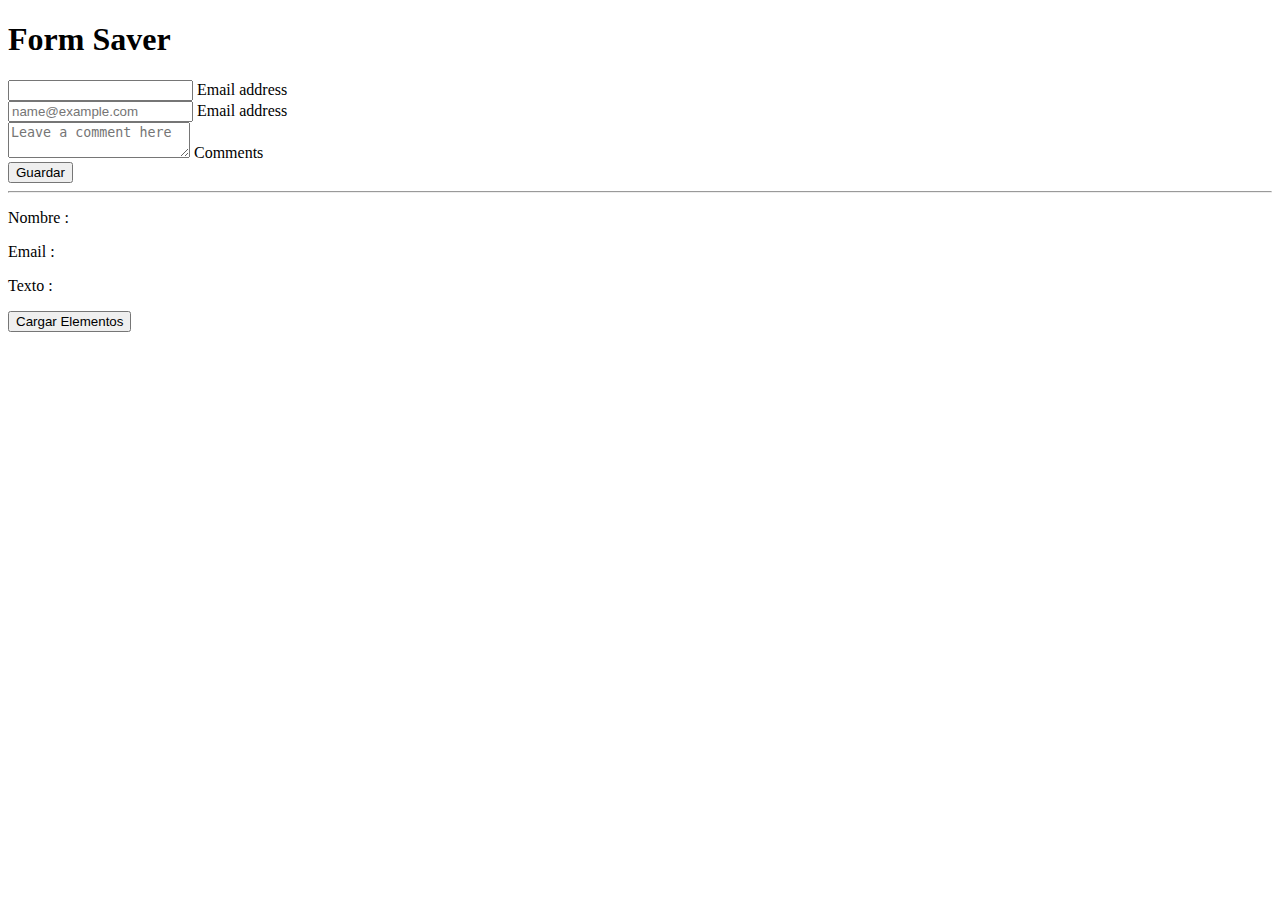
==== storage.html @ cd1b87aa "segunda practica" ====
<!DOCTYPE html>
<html lang="en">
  <head>
    <meta charset="UTF-8" />
    <meta http-equiv="X-UA-Compatible" content="IE=edge" />
    <meta name="viewport" content="width=device-width, initial-scale=1.0" />
    
    <link
      href="https://cdn.jsdelivr.net/npm/bootstrap@5.0.0-beta3/dist/css/bootstrap.min.css"
      rel="stylesheet"
      integrity="sha384-eOJMYsd53ii+scO/bJGFsiCZc+5NDVN2yr8+0RDqr0Ql0h+rP48ckxlpbzKgwra6"
      crossorigin="anonymous"
    />
    <title>Project Template</title>

    
  </head>
  <body>
    <h1 class="text-center">Form Saver</h1>

    <form id="autosave" class="container d-flex flex-column">
    
      <div class="form-floating mb-3 mx-auto">
          <input type="text" class="form-control" id="floatingInput name" placeholder="">
          <label for="floatingInput">Email address</label> 
      </div>
      <div class="form-floating mb-3 mx-auto">
          <input type="email" class="form-control" id="floatingInput email" placeholder="name@example.com">
          <label for="floatingInput">Email address</label>
      </div>
      <div class="form-floating mb-3  mx-auto">
        <textarea class="form-control" placeholder="Leave a comment here" id="floatingTextarea"></textarea>
        <label for="floatingTextarea" id="notes">Comments</label>
      </div>

      <button id="boton-guardar" class="mx-auto btn btn-outline-primary">Guardar</button>

      <hr />

      <p class="text-start mx-auto"> Nombre :
      <label id="nombre"></label><br />
      </p>
      <p class="text-start mx-auto"> Email :
      <label id="email2" class="mx-auto"></label><br />
      </p>   
      <p class="mx-auto"> Texto :
      <label id="texto" class="mx-auto text-start"></label><br />
      </p>
      <button id="boton-cargar" class="mx-auto btn btn-outline-danger">Cargar Elementos</button>
    </form>

    <script>
      document.addEventListener("DOMContentLoaded", function () {
        var guardarElementos = document.getElementById("boton-guardar");
        guardarElementos.addEventListener("click", function () {
          var nombre = document.getElementById("name").value;
          var email = document.getElementById("email").value;
          var texto = document.getElementById("notes").value;

          localStorage.setItem("Nombre", nombre);
          localStorage.setItem("Email", email);
          localStorage.setItem("Texto", texto);

          document.getElementById("name").value = "";
          document.getElementById("email").value = "";
          document.getElementById("notes").value = "";
        });
      });
      document.addEventListener("DOMContentLoaded", function () {
        var cargarElementos = document.getElementById("boton-cargar");
        cargarElementos.addEventListener("mouseover", function () {
          var nombreCargado = localStorage.getItem("Nombre");
          var emailCargado = localStorage.getItem("Email");
          var textoCargado = localStorage.getItem("Texto");

          document.getElementById("nombre").innerHTML = nombreCargado;
          document.getElementById("email2").innerHTML = emailCargado;
          document.getElementById("texto").innerHTML = textoCargado;
        });
      });
    </script>
  </body>
</html>
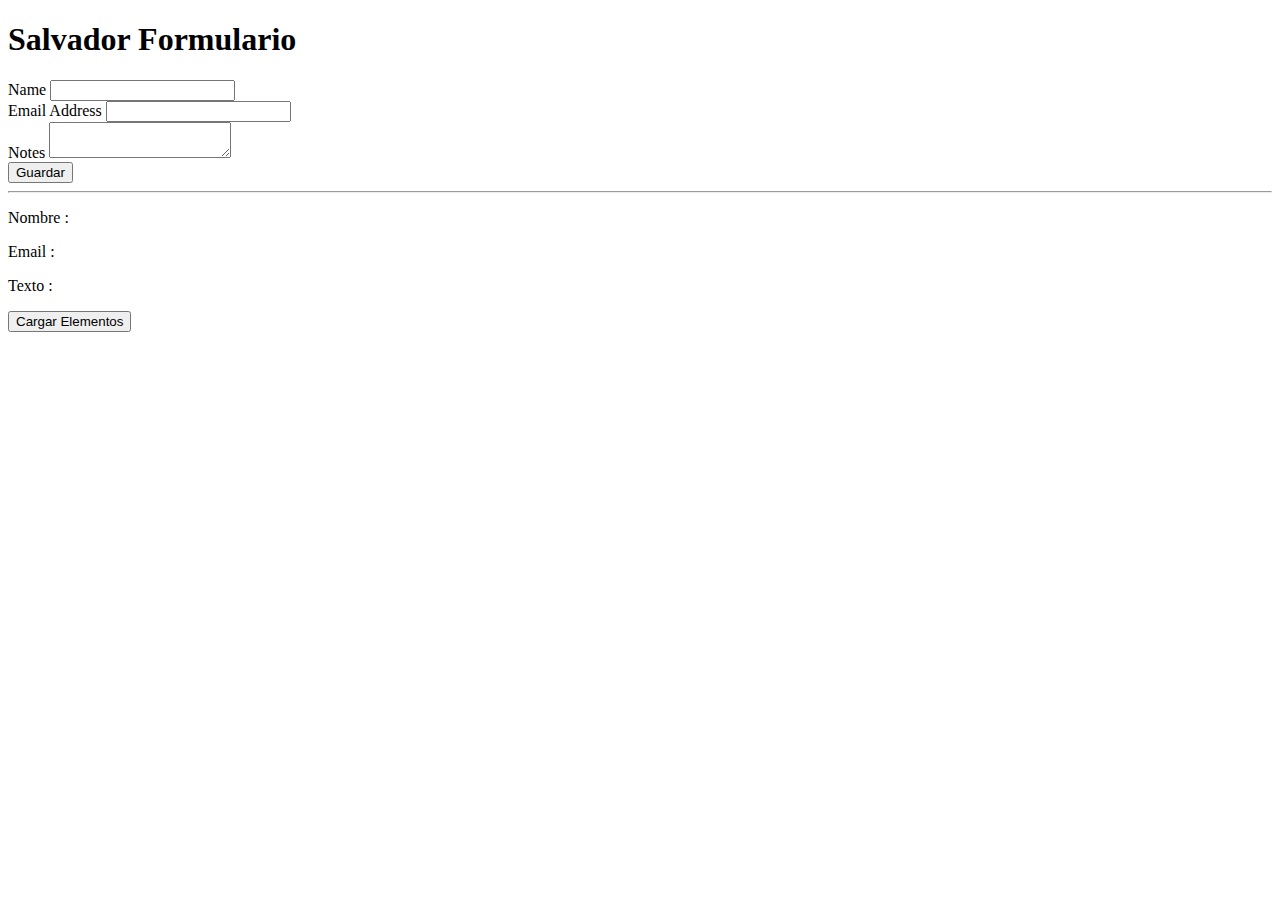
==== commit e85c5327: "Final" ====
--- a/storage.html
+++ b/storage.html
@@ -16,22 +16,24 @@
     
   </head>
   <body>
-    <h1 class="text-center">Form Saver</h1>
+    <h1 class="text-center"> Salvador Formulario</h1>
 
     <form id="autosave" class="container d-flex flex-column">
     
-      <div class="form-floating mb-3 mx-auto">
-          <input type="text" class="form-control" id="floatingInput name" placeholder="">
-          <label for="floatingInput">Email address</label> 
-      </div>
-      <div class="form-floating mb-3 mx-auto">
-          <input type="email" class="form-control" id="floatingInput email" placeholder="name@example.com">
-          <label for="floatingInput">Email address</label>
-      </div>
-      <div class="form-floating mb-3  mx-auto">
-        <textarea class="form-control" placeholder="Leave a comment here" id="floatingTextarea"></textarea>
-        <label for="floatingTextarea" id="notes">Comments</label>
-      </div>
+		<div class="container d-flex flex-row justify-content-center mb-3">
+			<label for="name" class=" mx-1">Name</label>
+			<input type="text" id="name" class="mx-1"> 
+		</div>
+
+		<div class="container d-flex flex-row justify-content-center mb-3">
+			<label for="email" class="mx-1 align-self-center">Email Address</label>
+			<input type="email" id="email" class="mx-1">
+		</div>
+
+		<div class="container d-flex flex-row justify-content-center mb-3">
+			<label for="notes" class="mx-2 align-self-center">Notes</label>
+			<textarea id="notes" class="mx-2"></textarea>
+		</div>
 
       <button id="boton-guardar" class="mx-auto btn btn-outline-primary">Guardar</button>
 
